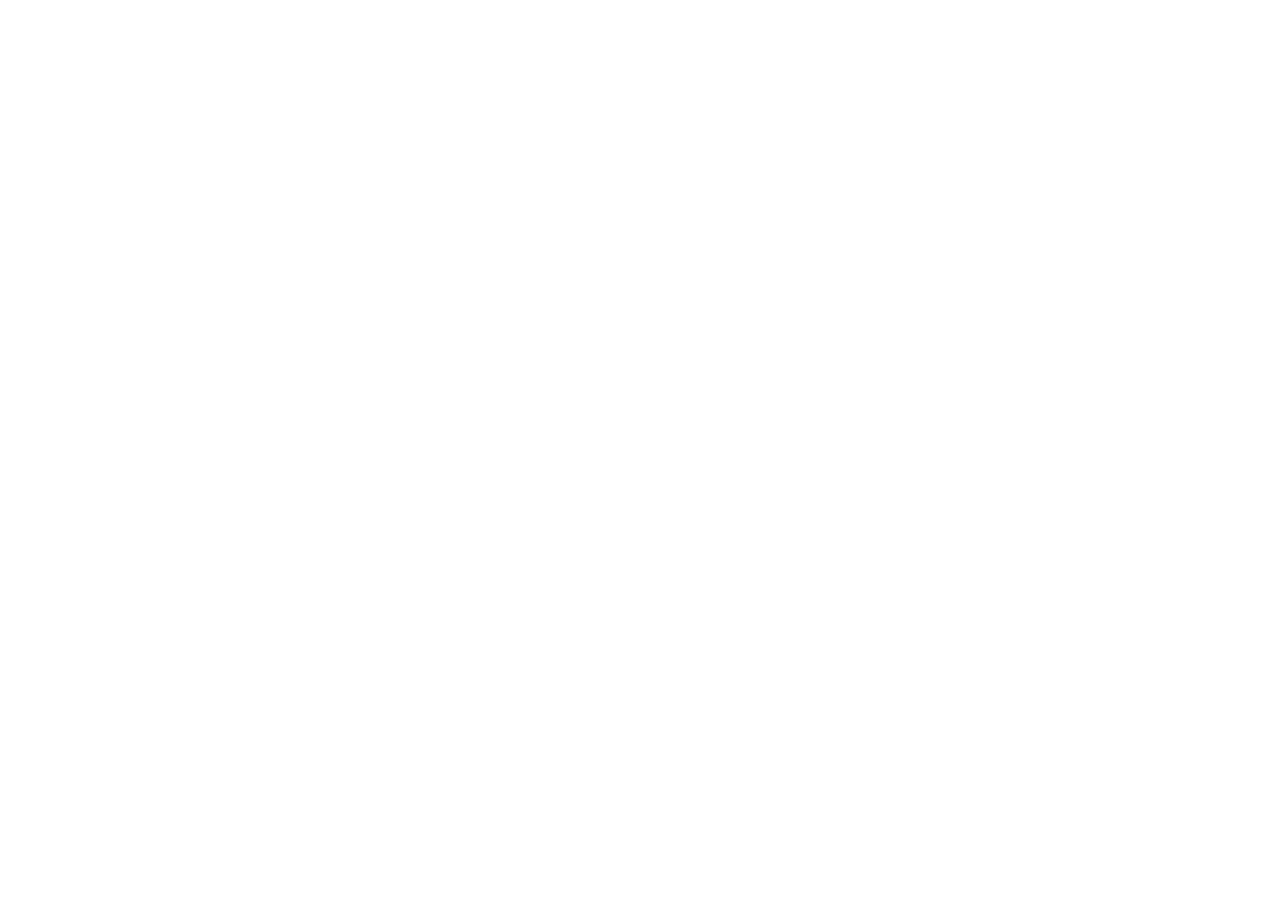
==== index.html @ f2386978 "inicio de la pagina" ====
<!DOCTYPE html>
<html lang="es">
<head>
    <meta charset="UTF-8">
    <meta name="viewport" content="width=device-width, initial-scale=1.0">
    <title>Document</title>
    <link rel="stylesheet" href="estilo.css">
</head>
<body>
    
</body>
</html>
---- estilo.css ----
/*waos*/
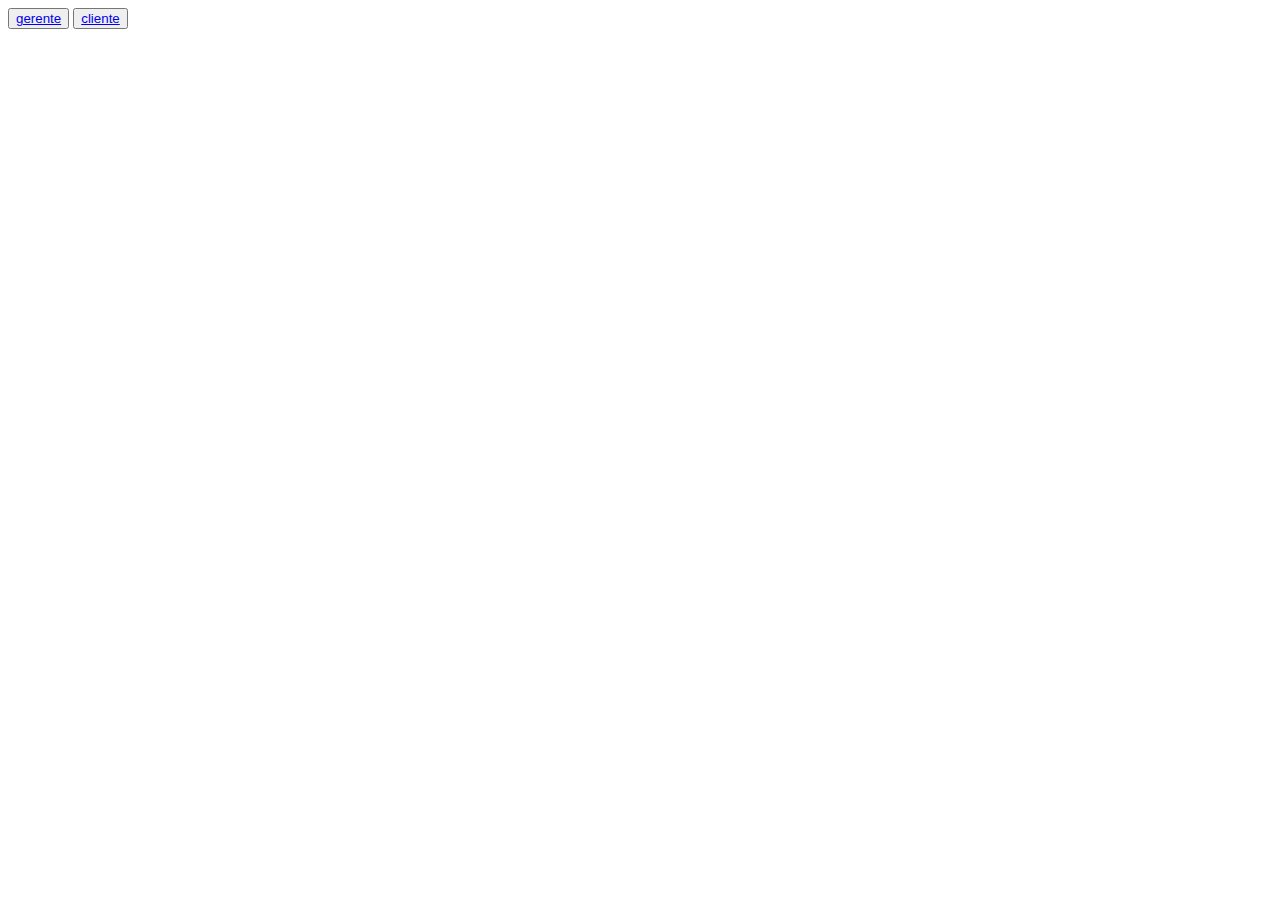
==== commit b1ffb819: "aaaaa" ====
--- a/index.html
+++ b/index.html
@@ -7,6 +7,7 @@
     <link rel="stylesheet" href="estilo.css">
 </head>
 <body>
-    
+    <button> <a href="gerente.html">gerente</a></button>
+    <button> <a href="cliente.html">cliente</a></button>
 </body>
 </html>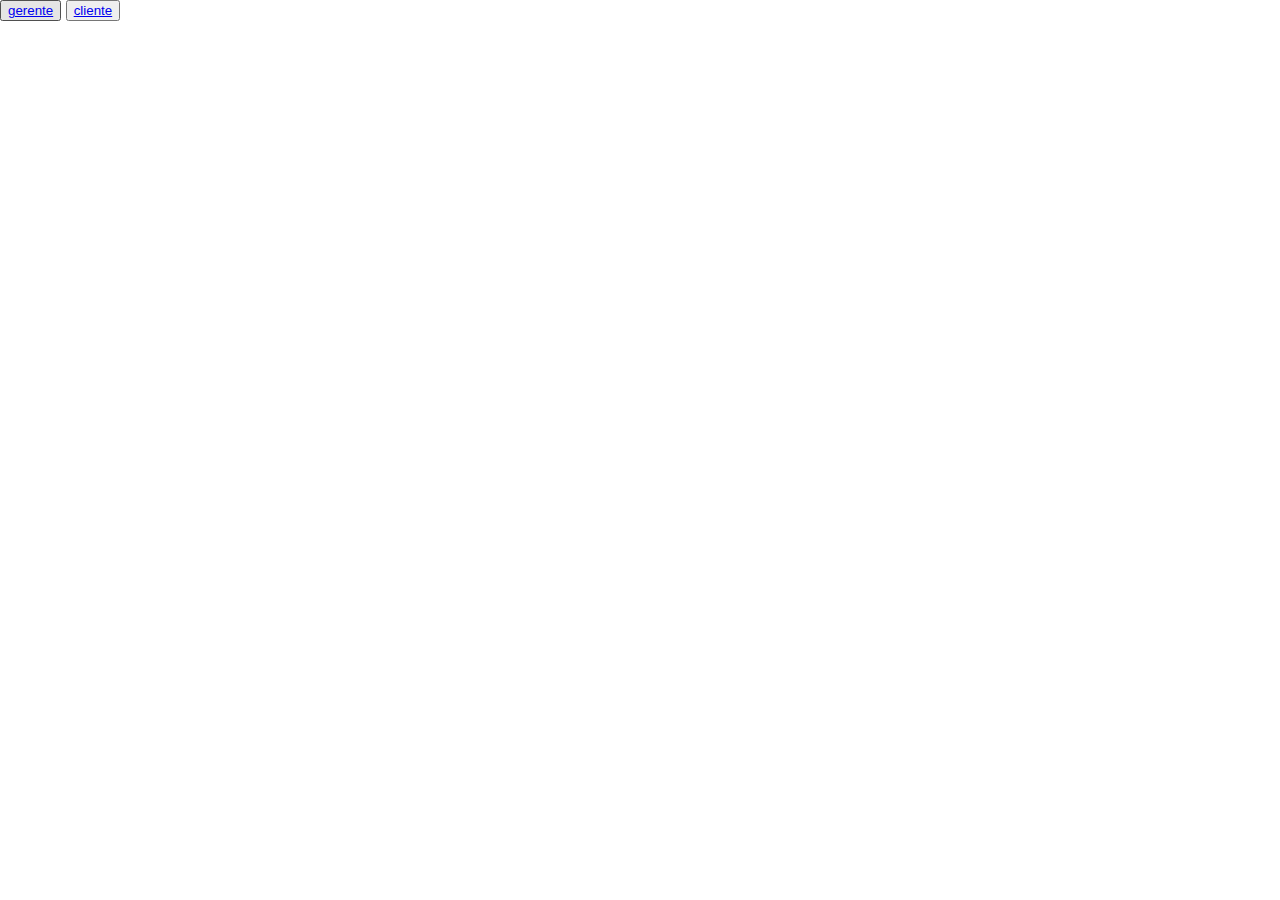
==== commit fd3c5ccf: "Footer" ====
--- a/index.html
+++ b/index.html
@@ -10,4 +10,4 @@
     <button> <a href="gerente.html">gerente</a></button>
     <button> <a href="cliente.html">cliente</a></button>
 </body>
-</html>+</html>
--- a/estilo.css
+++ b/estilo.css
@@ -1 +1,49 @@
-/*waos*/+body {
+    font-family: Arial, sans-serif;
+    margin: 0;
+    padding: 0;
+}
+.footer {
+    background-color: #333;
+    color: #fff;
+    padding: 20px 0;
+    text-align: center;
+}
+.footer a {
+    color: #ffcc00;
+    text-decoration: none;
+}
+
+.footer .social-icons {
+    margin: 10px 0;
+
+}
+.footer .social-icons a {
+    margin: 0 10px;
+    font-size: 24px;
+}
+.footer .footer-links {
+    margin: 10px 0;
+}
+.footer-links a {
+    margin: 0 15px;
+}
+.footer-links a:hover{
+    color: #fff5ce;
+}
+.footer img{
+    border: 4px solid #333;
+    border-radius: 13px;
+    transition-duration: 0.5s;
+}
+.footer img:hover{
+    border: 4px solid #acceef;
+    border-radius: 13px;
+    transition-duration: 0.5s;
+}
+.footer .footer-links a:not(:last-child):after {
+    content: "|";
+    margin-left: 17px;
+    
+    color: #fff;
+}   